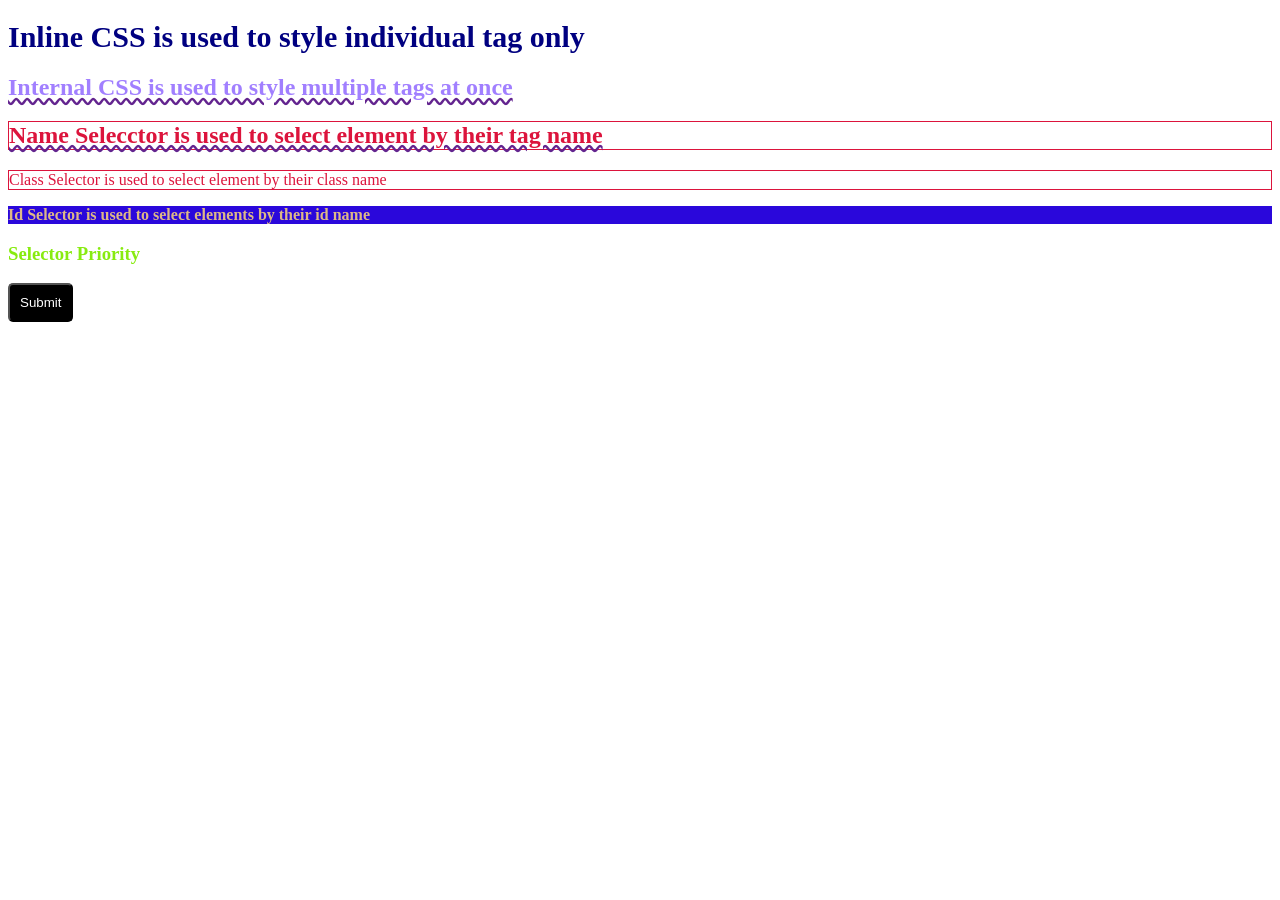
==== usingcss.html @ eb313ffe "usingcss.html style.css" ====
<!DOCTYPE html>
<html lang="en">

<head>
    <meta charset="UTF-8">
    <meta name="viewport" content="width=device-width, initial-scale=1.0">
    <title>Document</title>
    <link rel="stylesheet" href="style.css">
    <style>
        h2 {
            color: rgb(161, 127, 255);
            text-decoration: underline wavy rgb(99, 36, 143);
        }

        .text {
            color: crimson;
            border: 1px solid crimson;


        }

        #mytext {
            background-color: rgb(42, 7, 219);
            color: burlywood;
            font-weight: bold;
        }

        h3 {

            color: blue;
        }

        .myclass {
            color: brown;
        }

        #myid {
            color: rgb(136, 235, 16);

        }
    </style>
</head>

<body>

    <h1 style="color:navy; font-size: 30px;">Inline CSS is used to style individual tag only</h1>
    <h2>Internal CSS is used to style multiple tags at once</h2>
    <h2 class="text">Name Selecctor is used to select element by their tag name </h2>
    <p class="text">Class Selector is used to select element by their class name </p>
    <p id="mytext">Id Selector is used to select elements by their id name </p>
    <h3 class="myclass" id="myid">Selector Priority</h3>
    <button class="btn">Submit</button>

</body>

</html>
---- style.css ----
.btn{
    background-color: black;
    color: white;
    padding: 10px;
    border-radius:5px;
}
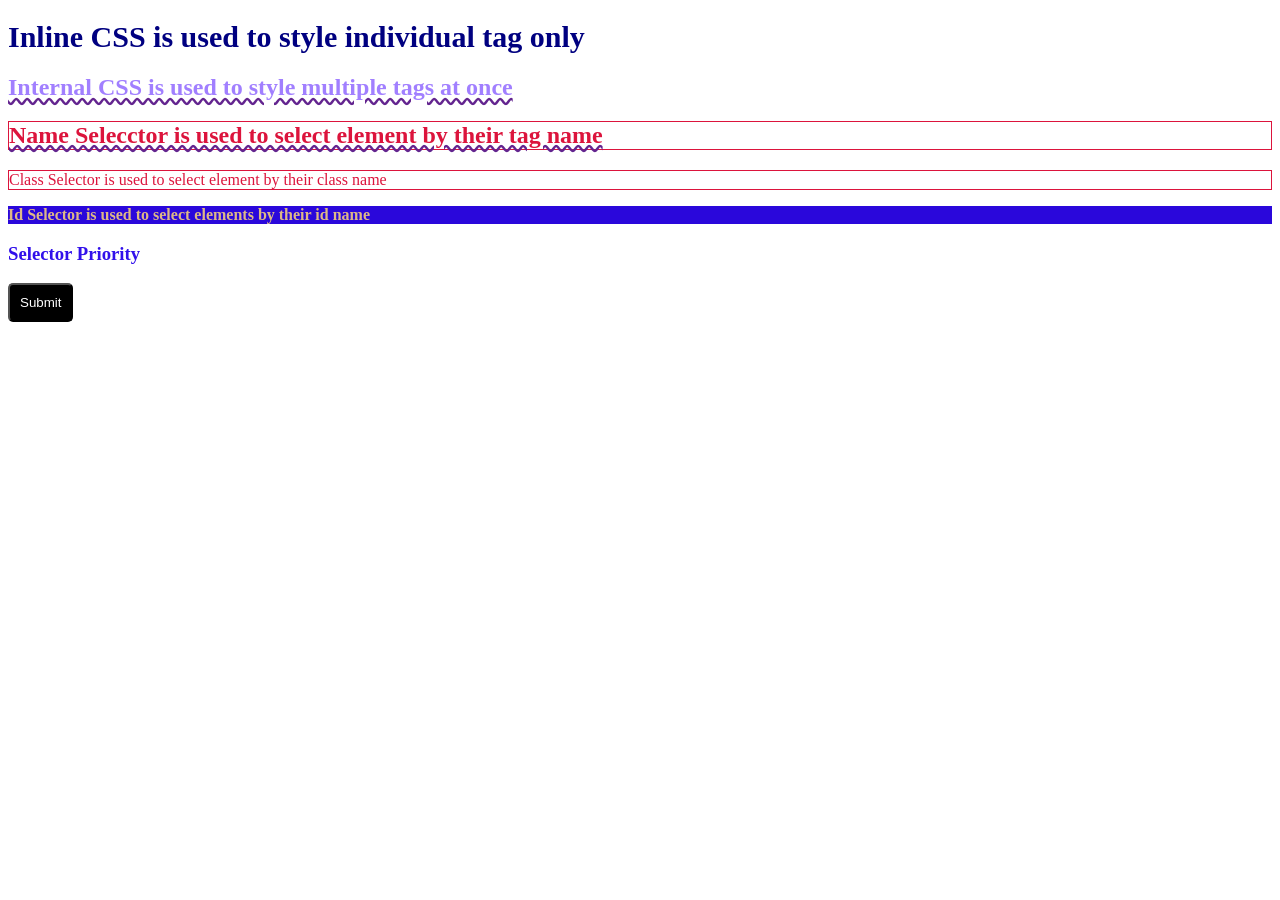
==== commit a96f99cd: "loginform" ====
--- a/usingcss.html
+++ b/usingcss.html
@@ -35,7 +35,7 @@
         }
 
         #myid {
-            color: rgb(136, 235, 16);
+            color: rgb(49, 16, 235);
 
         }
     </style>
